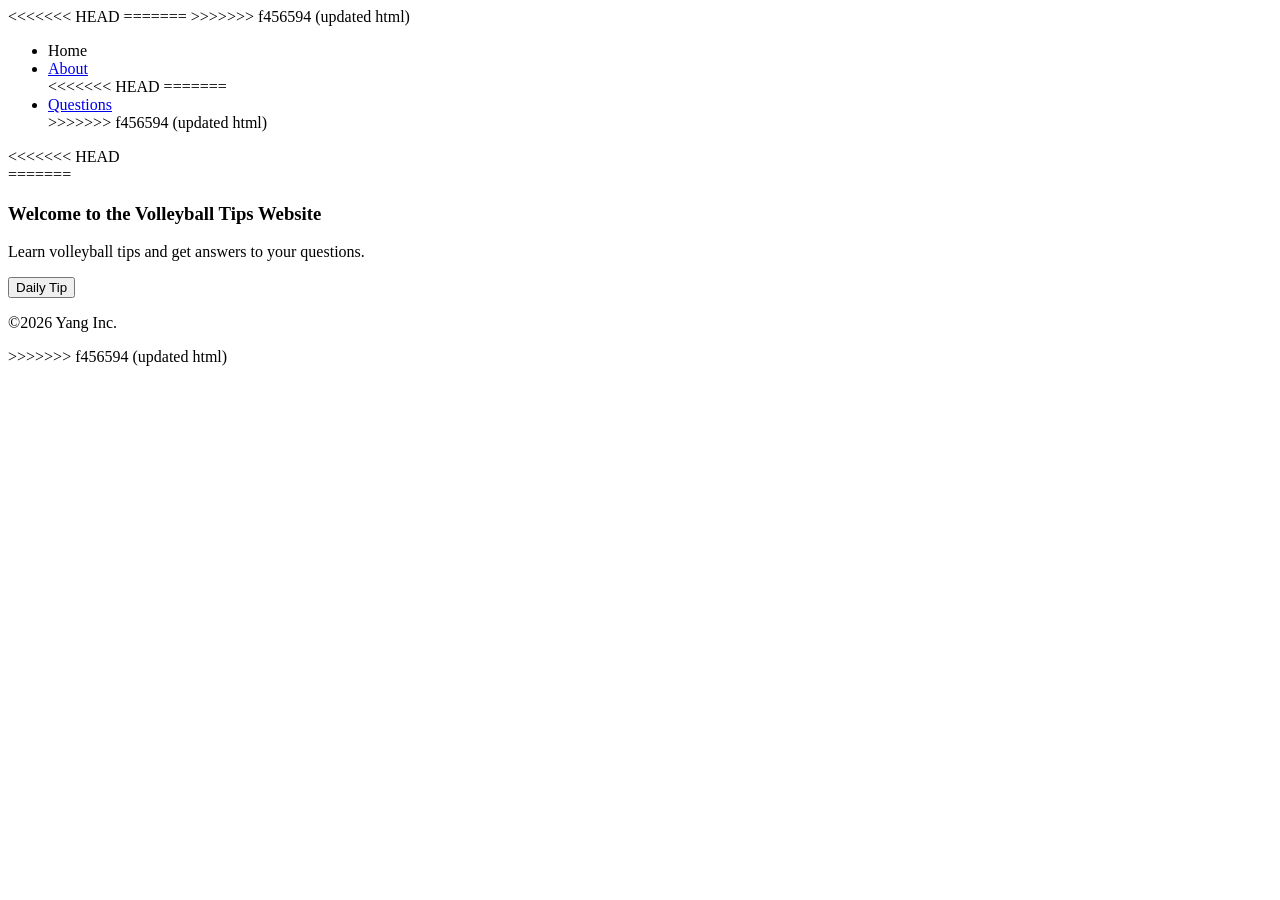
==== index.html @ f4f3e62d "updated html" ====
<!DOCTYPE html>
<html lang="en">
<head>
    <meta charset="UTF-8">
<<<<<<< HEAD
    <title>JS | Volleyball tips</title>
=======
    <title>Volleyball tips website</title>
>>>>>>> f456594 (updated html)
    <script src="script.js" defer></script>
</head>

<body>

    <header>
        <nav>
            <ul>
                <li>Home</li>
                <li><a href = "about.html">About</a></li>
<<<<<<< HEAD
=======
                <li><a href = "question.html">Questions</a></li>
>>>>>>> f456594 (updated html)
            </ul>
        </nav>
    </header>

    <main>
<<<<<<< HEAD
        <section class
    </main>

=======
        <section class="home">
            <h1>Welcome to the Volleyball Tips Website</h1>
            <p>Learn volleyball tips and get answers to your questions.</p>
            <button id="myBtn">Daily Tip</button>
            <p id="tip"></p>
        </section>
    </main>

    <footer>
        <p>&copy;2026 Yang Inc.</p>
    </footer>

>>>>>>> f456594 (updated html)
</body>
</html>
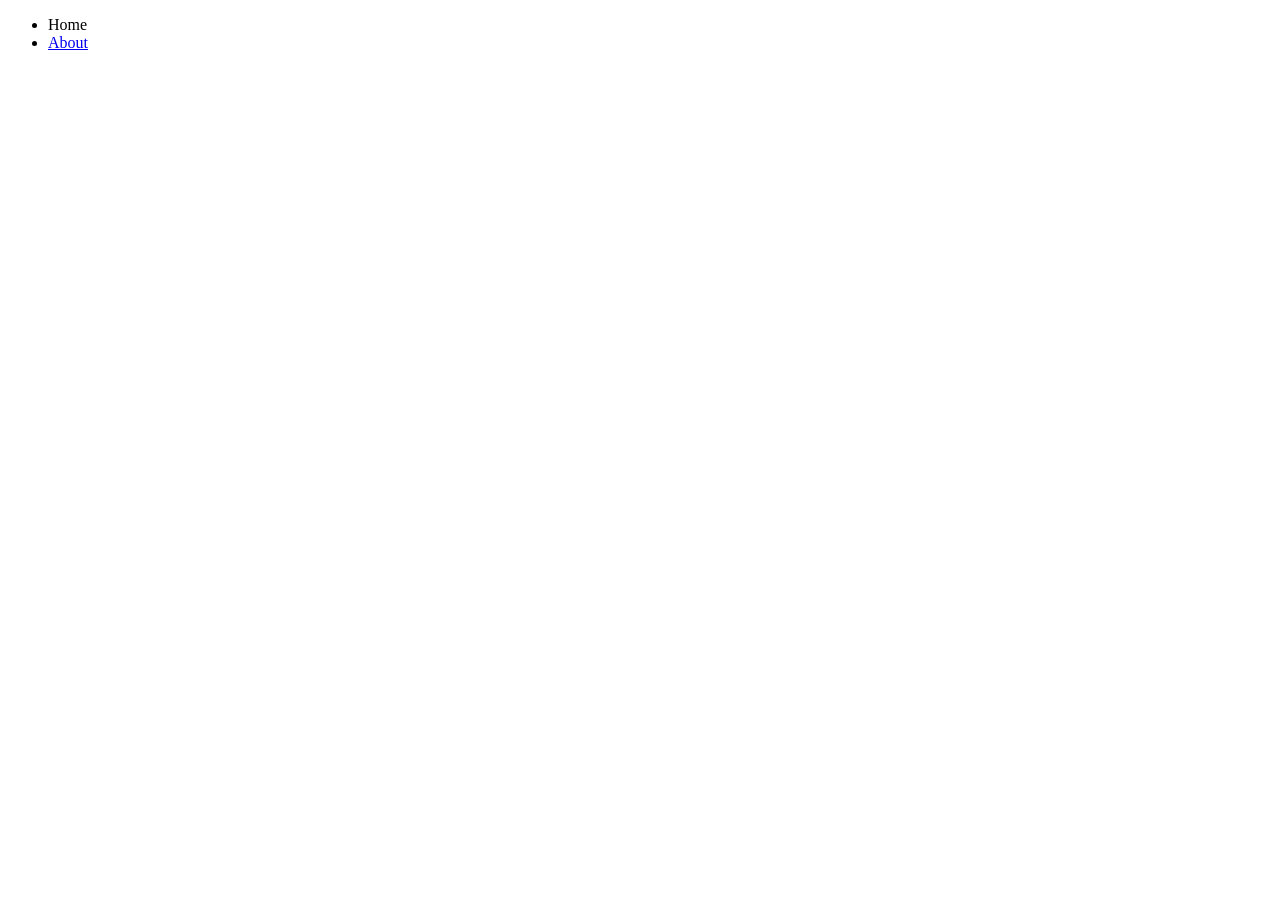
==== commit 32b869ec: "updated html" ====
--- a/index.html
+++ b/index.html
@@ -2,11 +2,7 @@
 <html lang="en">
 <head>
     <meta charset="UTF-8">
-<<<<<<< HEAD
     <title>JS | Volleyball tips</title>
-=======
-    <title>Volleyball tips website</title>
->>>>>>> f456594 (updated html)
     <script src="script.js" defer></script>
 </head>
 
@@ -17,32 +13,13 @@
             <ul>
                 <li>Home</li>
                 <li><a href = "about.html">About</a></li>
-<<<<<<< HEAD
-=======
-                <li><a href = "question.html">Questions</a></li>
->>>>>>> f456594 (updated html)
             </ul>
         </nav>
     </header>
 
     <main>
-<<<<<<< HEAD
         <section class
     </main>
 
-=======
-        <section class="home">
-            <h1>Welcome to the Volleyball Tips Website</h1>
-            <p>Learn volleyball tips and get answers to your questions.</p>
-            <button id="myBtn">Daily Tip</button>
-            <p id="tip"></p>
-        </section>
-    </main>
-
-    <footer>
-        <p>&copy;2026 Yang Inc.</p>
-    </footer>
-
->>>>>>> f456594 (updated html)
 </body>
 </html>
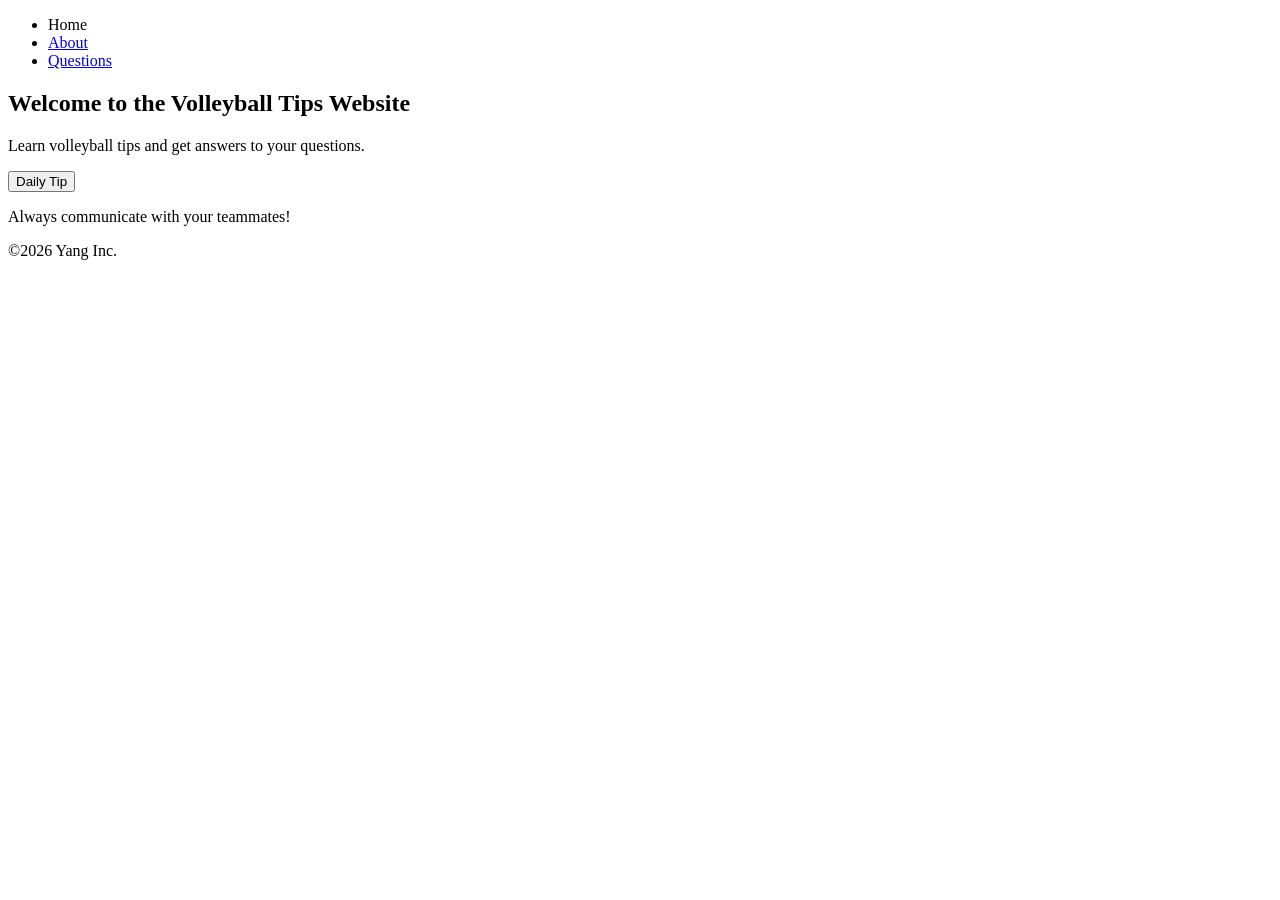
==== commit d595b707: "updated html" ====
--- a/index.html
+++ b/index.html
@@ -2,7 +2,8 @@
 <html lang="en">
 <head>
     <meta charset="UTF-8">
-    <title>JS | Volleyball tips</title>
+
+    <title>Volleyball tips website</title>
     <script src="script.js" defer></script>
 </head>
 
@@ -13,13 +14,23 @@
             <ul>
                 <li>Home</li>
                 <li><a href = "about.html">About</a></li>
+                <li><a href = "question.html">Questions</a></li>
             </ul>
         </nav>
     </header>
 
     <main>
-        <section class
+        <section class="home">
+            <h1>Welcome to the Volleyball Tips Website</h1>
+            <p>Learn volleyball tips and get answers to your questions.</p>
+            <button id="Button">Daily Tip</button>
+            <p id="tips" class="hidden">Always communicate with your teammates!</p>
+        </section>
     </main>
+
+    <footer>
+        <p>&copy;2026 Yang Inc.</p>
+    </footer>
 
 </body>
 </html>
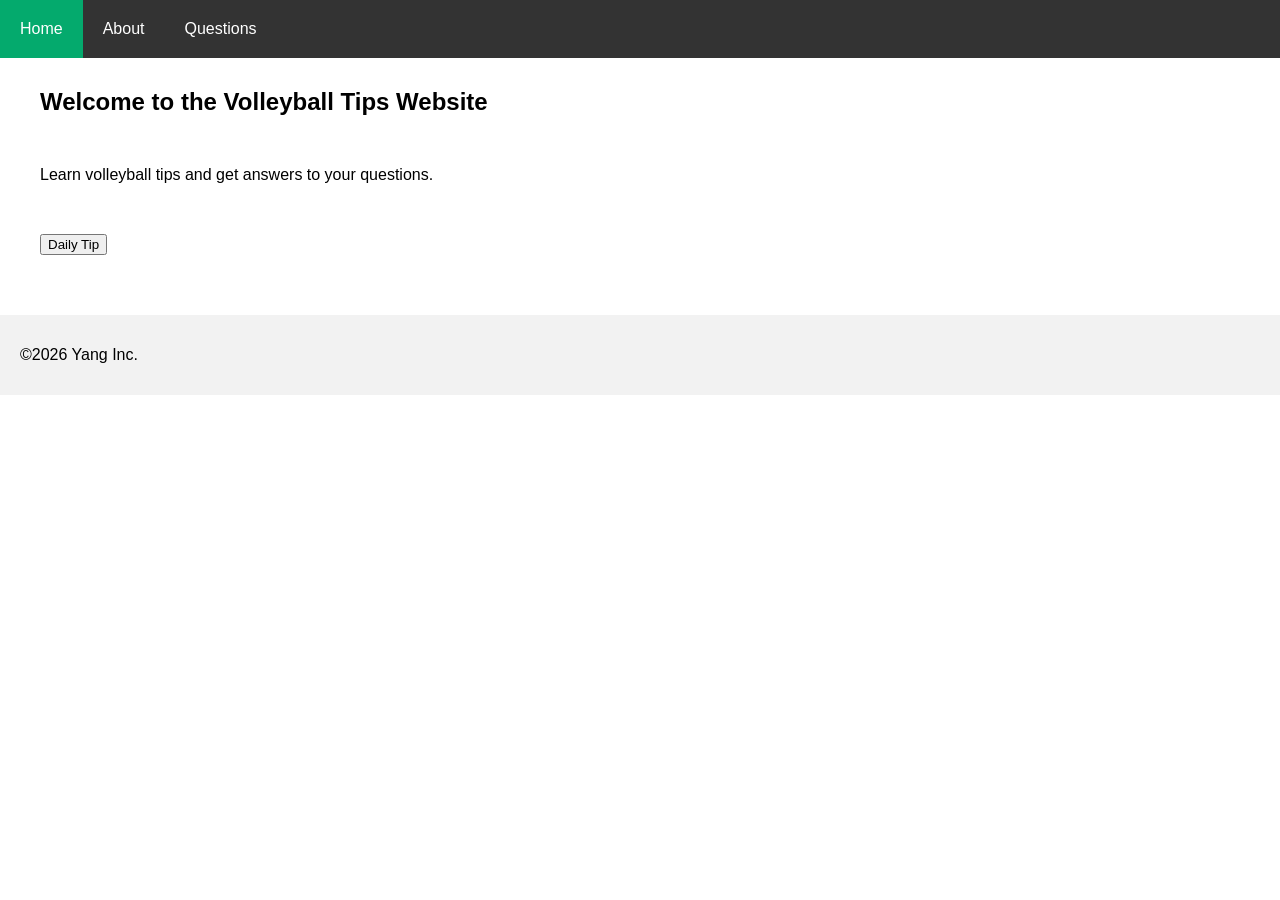
==== commit a5c1872b: "redesign navbar and update styles" ====
--- a/index.html
+++ b/index.html
@@ -2,7 +2,7 @@
 <html lang="en">
 <head>
     <meta charset="UTF-8">
-
+    <link rel="stylesheet" href="styles.css">
     <title>Volleyball tips website</title>
     <script src="script.js" defer></script>
 </head>
@@ -12,7 +12,7 @@
     <header>
         <nav>
             <ul>
-                <li>Home</li>
+                <li><a class = "active"href = "index.html">Home</a></li>
                 <li><a href = "about.html">About</a></li>
                 <li><a href = "question.html">Questions</a></li>
             </ul>
@@ -24,7 +24,7 @@
             <h1>Welcome to the Volleyball Tips Website</h1>
             <p>Learn volleyball tips and get answers to your questions.</p>
             <button id="Button">Daily Tip</button>
-            <p id="tips" class="hidden">Always communicate with your teammates!</p>
+            <p id="tips" hidden>Always communicate with your teammates!</p>
         </section>
     </main>
 
--- a/styles.css
+++ b/styles.css
@@ -0,0 +1,54 @@
+nav ul {
+  list-style-type: none;
+  margin: 0;
+  padding: 0px;
+  background-color: #333333;
+  display: flex;
+}
+
+nav ul li a {
+  display: flex;
+  color: white;
+  padding: 20px 20px;
+  text-decoration: none;
+  align-items: center;
+}
+
+nav ul li a:hover {
+  background-color: #111111;
+}
+
+nav ul li a.active {
+  background-color: #04AA6D;
+}
+
+footer {
+  list-style-type: none;
+  margin: 0;
+  padding: 15px 20px;
+  background-color: hsl(0, 0%, 95%);
+  display: flex;
+  text-align: center;
+}
+
+body {
+    margin: 0;
+    padding: 0;
+    font-family: sans-serif;
+}
+
+main {
+    padding: 10px 40px;
+}
+
+main h1 {
+    margin-bottom: 50px;
+}
+
+main p {
+    margin-bottom: 50px;
+}
+
+main button {
+    margin-bottom: 50px;
+}
